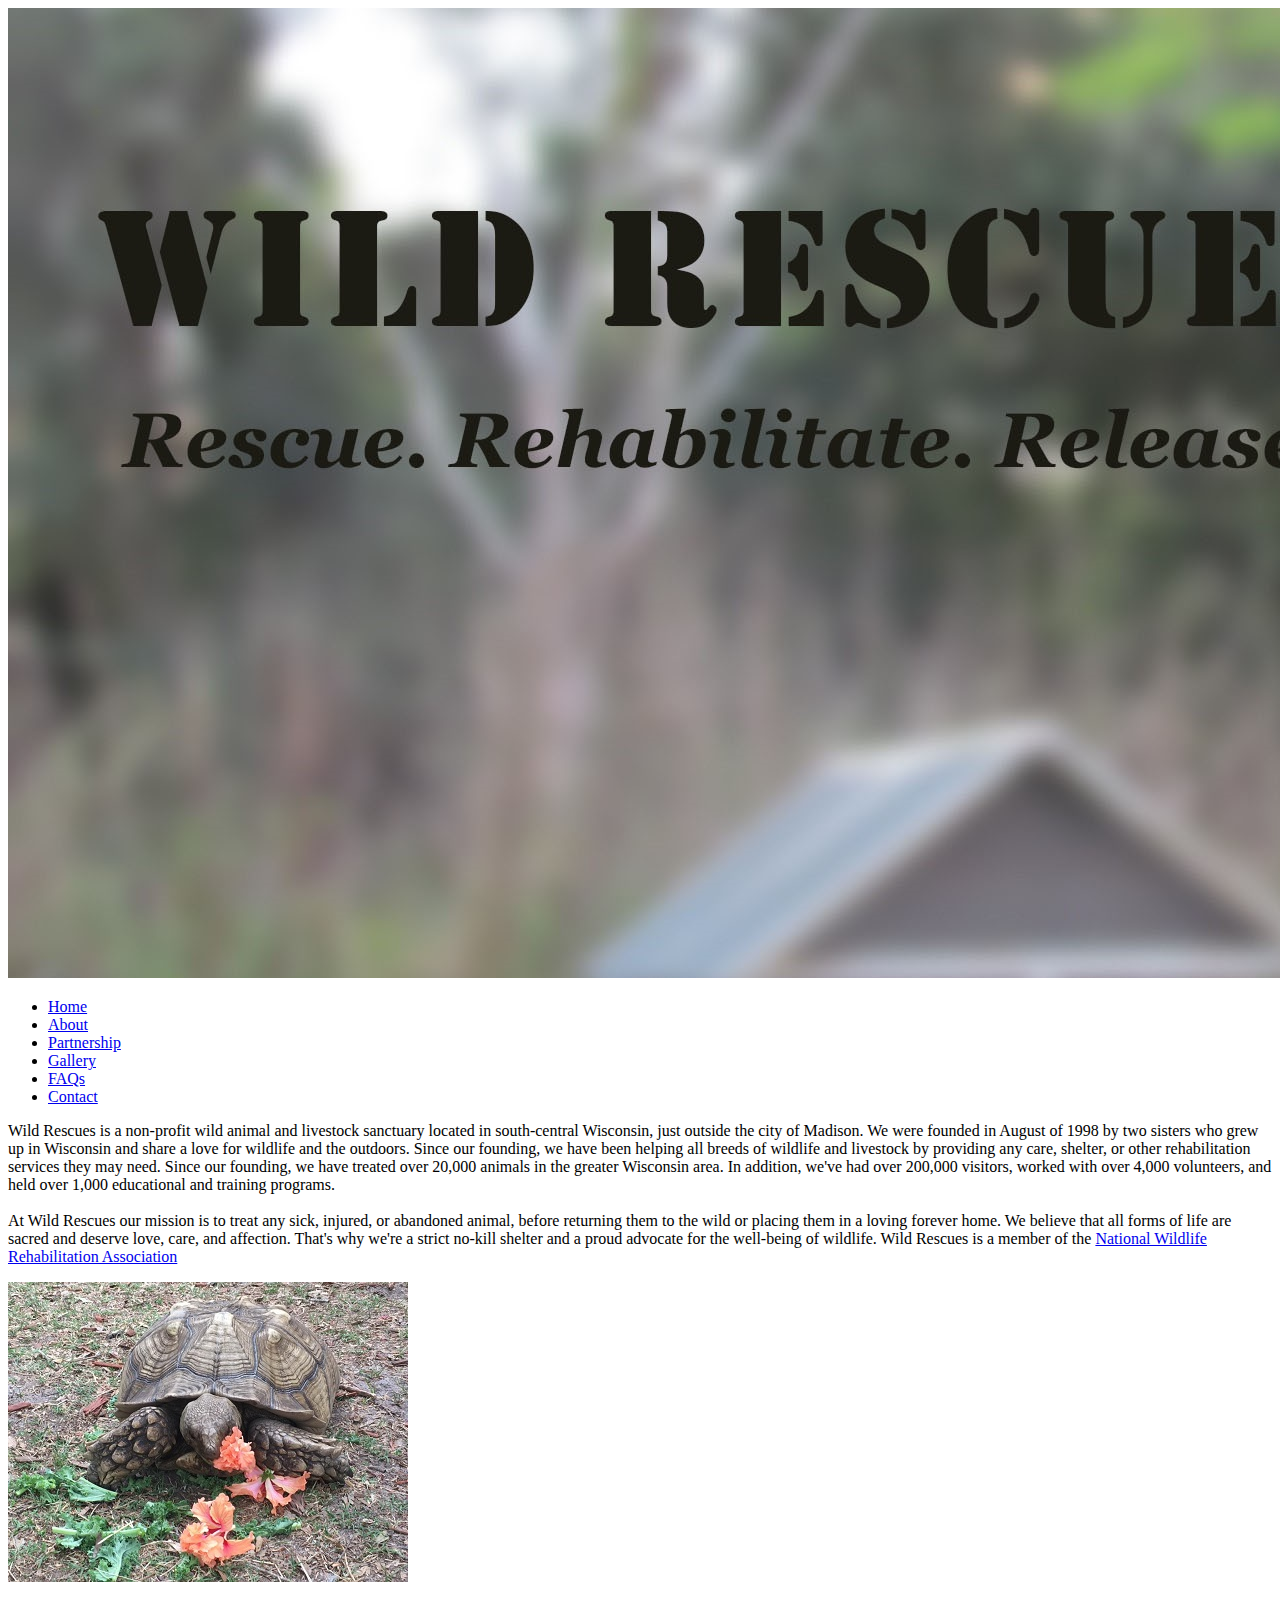
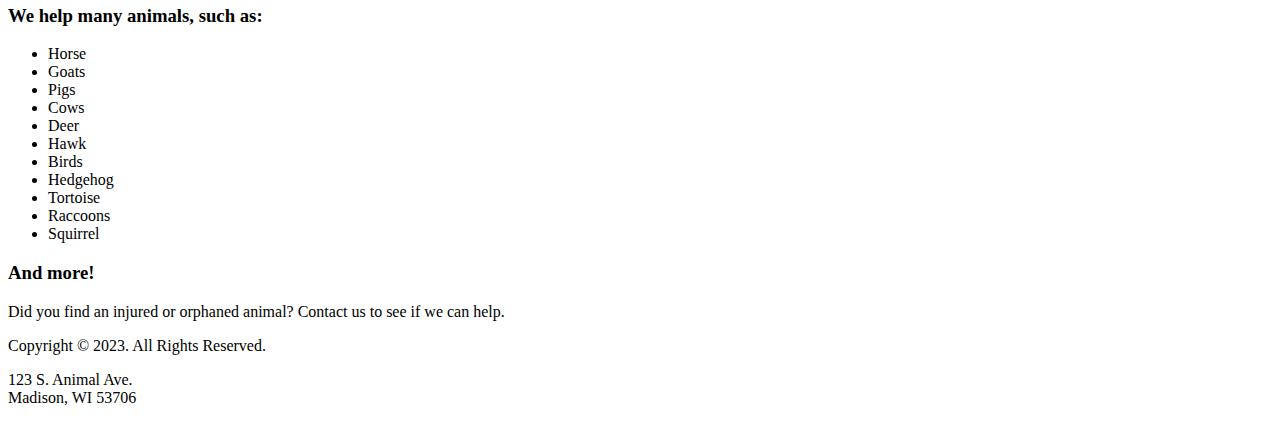
==== labOne_Rescue_Maggie/about.html @ 7adec485 "added style sheet and new html pages" ====
<!DOCTYPE html>
<!--
    Name: Maggie Herms
    File Name: about.html
    Date: 2/6/2023
-->
<html lang="en">
  <head>
    <title>Wild Rescues: About Us</title>
    <meta charset="utf-8">
    <link rel="stylesheet" href="css/styles.css">
  </head>
  <body>

    <header>
      <a href="index.html"><img src="images/baby-hawk.jpg" alt="rescued baby hawk"></a>
    </header>

    <nav>
      <ul>
        <li><a href="index.html">Home</a></li>
        <li><a href="about.html">About</a> </li>
        <li><a href="partnership.html">Partnership</a></li> 
        <li><a href="gallery.html">Gallery</a></li> 
        <li><a href="faqs.html">FAQs</a></li>
        <li><a href="contact.html">Contact</a></li> 
      </ul>
    </nav>

  <!-- Main content of the webpage -->
  <main>

    <div id="who we are"> 
      <p> Wild Rescues is a non-profit wild animal and livestock sanctuary located in south-central Wisconsin,
        just outside the city of Madison. We were founded in August of 1998 
        by two sisters who grew up in Wisconsin and share a love for wildlife and the outdoors. Since our founding,  
        we have been helping all breeds of wildlife and livestock by providing any care, shelter, or other 
        rehabilitation services they may need. Since our founding, we have treated over 20,000 animals in the 
        greater Wisconsin area. In addition, we've had over 200,000 visitors, worked with over 
        4,000 volunteers, and held over 1,000 educational and training programs.<br><br>
        At Wild Rescues our mission is to treat any sick, injured, or abandoned animal, before returning them to 
        the wild or placing them in a loving forever home. We believe that all forms of life are sacred and deserve 
        love, care, and affection. That's why we're a strict no-kill shelter and a proud advocate for the well-being
        of wildlife. Wild Rescues is a member of the <a href="https://www.nwrawildlife.org/" 
        target="blank" class="link">National Wildlife Rehabilitation Association</a>
      </p>
      <img src="images/tortoise.jpg" alt="tortoise eating vegetation">
      <h3>We help many animals, such as:</h3>
      <ul>
        <li>Horse</li>
        <li>Goats</li>
        <li>Pigs</li>
        <li>Cows</li>
        <li>Deer</li>
        <li>Hawk</li>
        <li>Birds</li>
        <li>Hedgehog</li>
        <li>Tortoise</li>
        <li>Raccoons</li>
        <li>Squirrel</li>
      </ul>
      <h3>And more!</h3>
      <p class="action"> Did you find an injured or orphaned animal? Contact us to see if we can help.</p>
    </div>

  </main>

  <footer>
    <p> Copyright &copy; 2023. All Rights Reserved.</p>
    <p> 123 S. Animal Ave.<br>Madison, WI 53706 </p>
  </footer>

  </body>
</html>
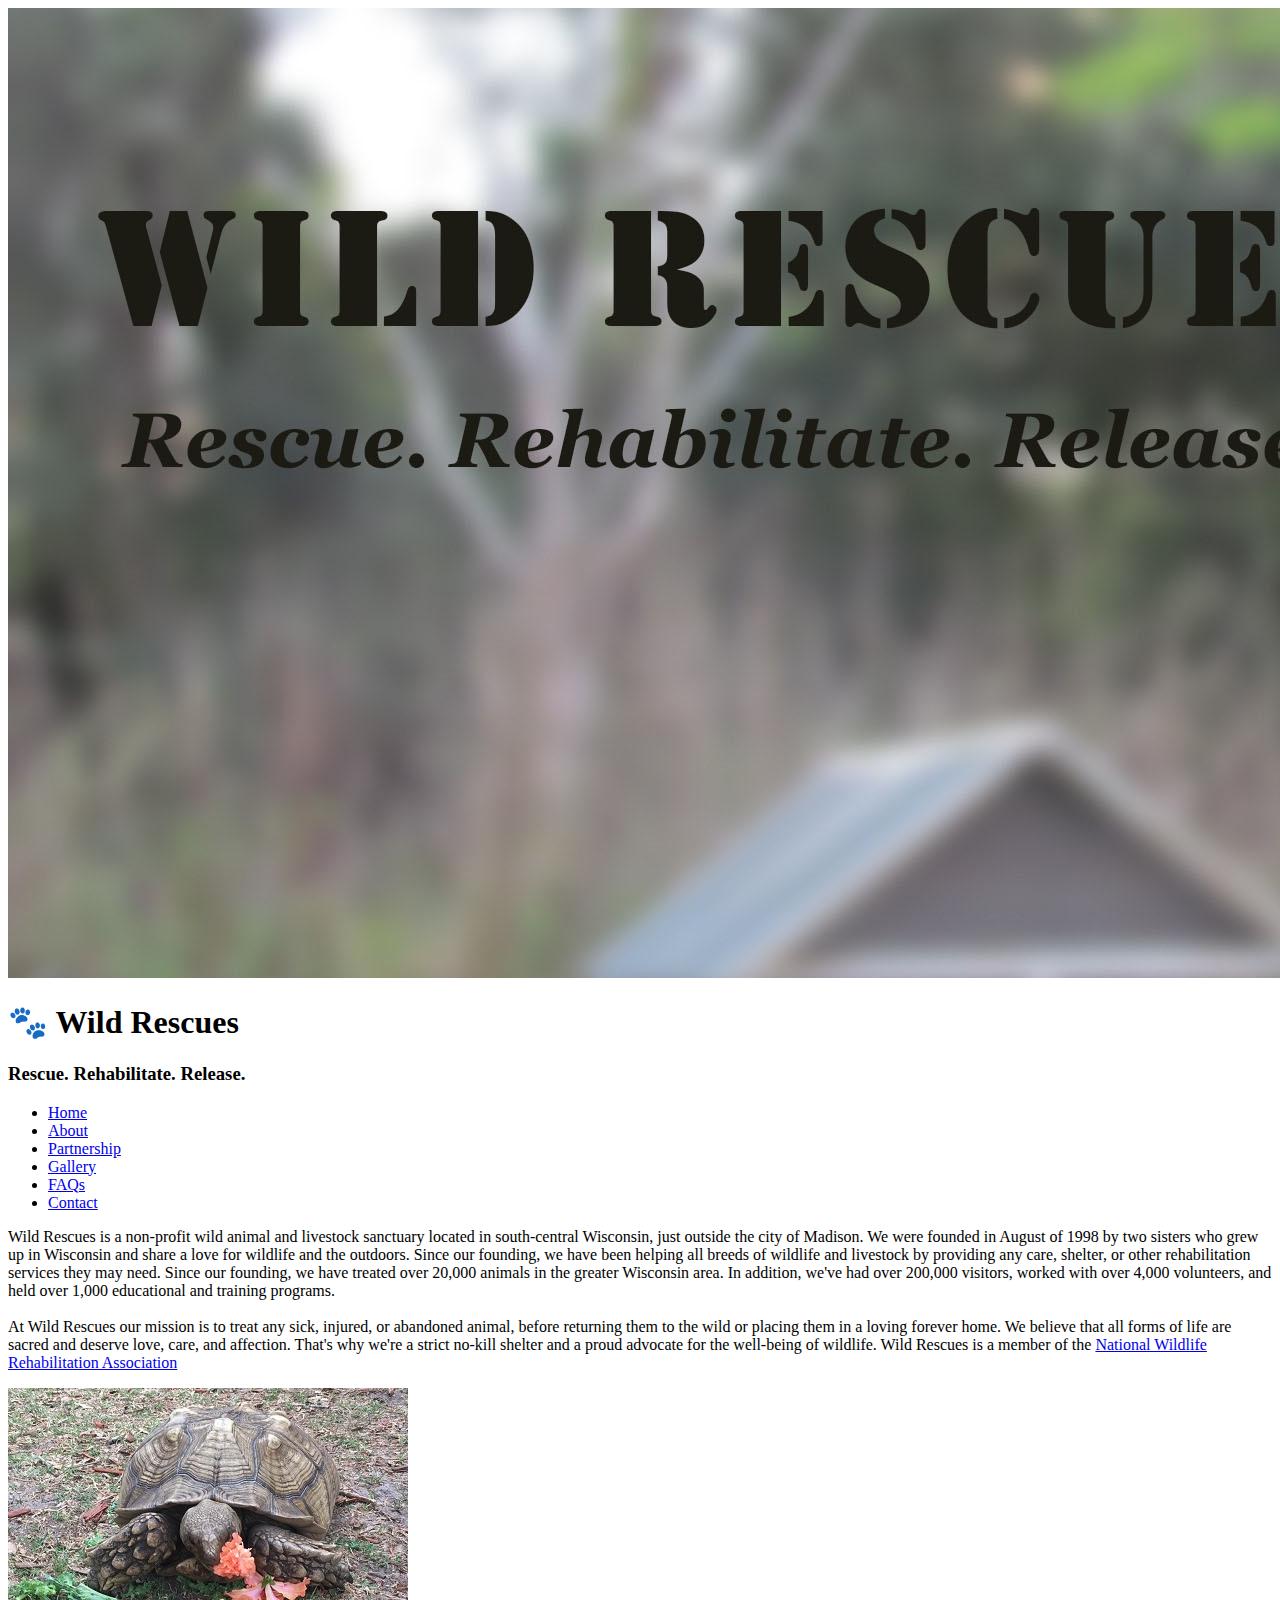
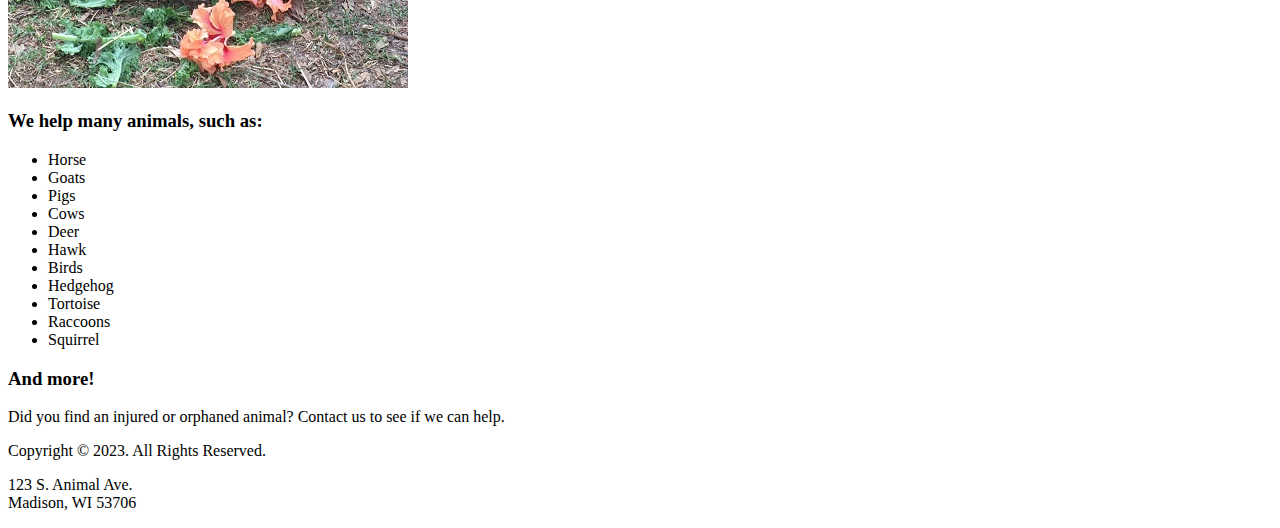
==== commit abb56546: "added media queries" ====
--- a/labOne_Rescue_Maggie/about.html
+++ b/labOne_Rescue_Maggie/about.html
@@ -5,15 +5,29 @@
     Date: 2/6/2023
 -->
 <html lang="en">
+
   <head>
+
     <title>Wild Rescues: About Us</title>
     <meta charset="utf-8">
     <link rel="stylesheet" href="css/styles.css">
+    <meta name="viewport" content="width=device-width, initial-scale=1.0">
+    <link href="https://fonts.googleapis.com/css?family=Emblema+One|Lora&display=swap" rel="stylesheet">
+
   </head>
   <body>
+    <div id="wrapper">
 
     <header>
-      <a href="index.html"><img src="images/baby-hawk.jpg" alt="rescued baby hawk"></a>
+
+      <div class="tab-desk">
+        <a href="index.html"><img src="images/baby-hawk.jpg" alt="rescued baby hawk"></a>
+      </div>
+      <div class="mobile">
+        <h1>&#128062; Wild Rescues</h1>
+        <h3>Rescue. Rehabilitate. Release.</h3>
+      </div>
+
     </header>
 
     <nav>
@@ -44,8 +58,9 @@
         of wildlife. Wild Rescues is a member of the <a href="https://www.nwrawildlife.org/" 
         target="blank" class="link">National Wildlife Rehabilitation Association</a>
       </p>
-      <img src="images/tortoise.jpg" alt="tortoise eating vegetation">
+      <img src="images/tortoise.jpg" alt="tortoise eating vegetation" class="round">
       <h3>We help many animals, such as:</h3>
+
       <ul>
         <li>Horse</li>
         <li>Goats</li>
@@ -59,6 +74,7 @@
         <li>Raccoons</li>
         <li>Squirrel</li>
       </ul>
+
       <h3>And more!</h3>
       <p class="action"> Did you find an injured or orphaned animal? Contact us to see if we can help.</p>
     </div>
@@ -70,5 +86,8 @@
     <p> 123 S. Animal Ave.<br>Madison, WI 53706 </p>
   </footer>
 
+    </div>
+
   </body>
+
 </html>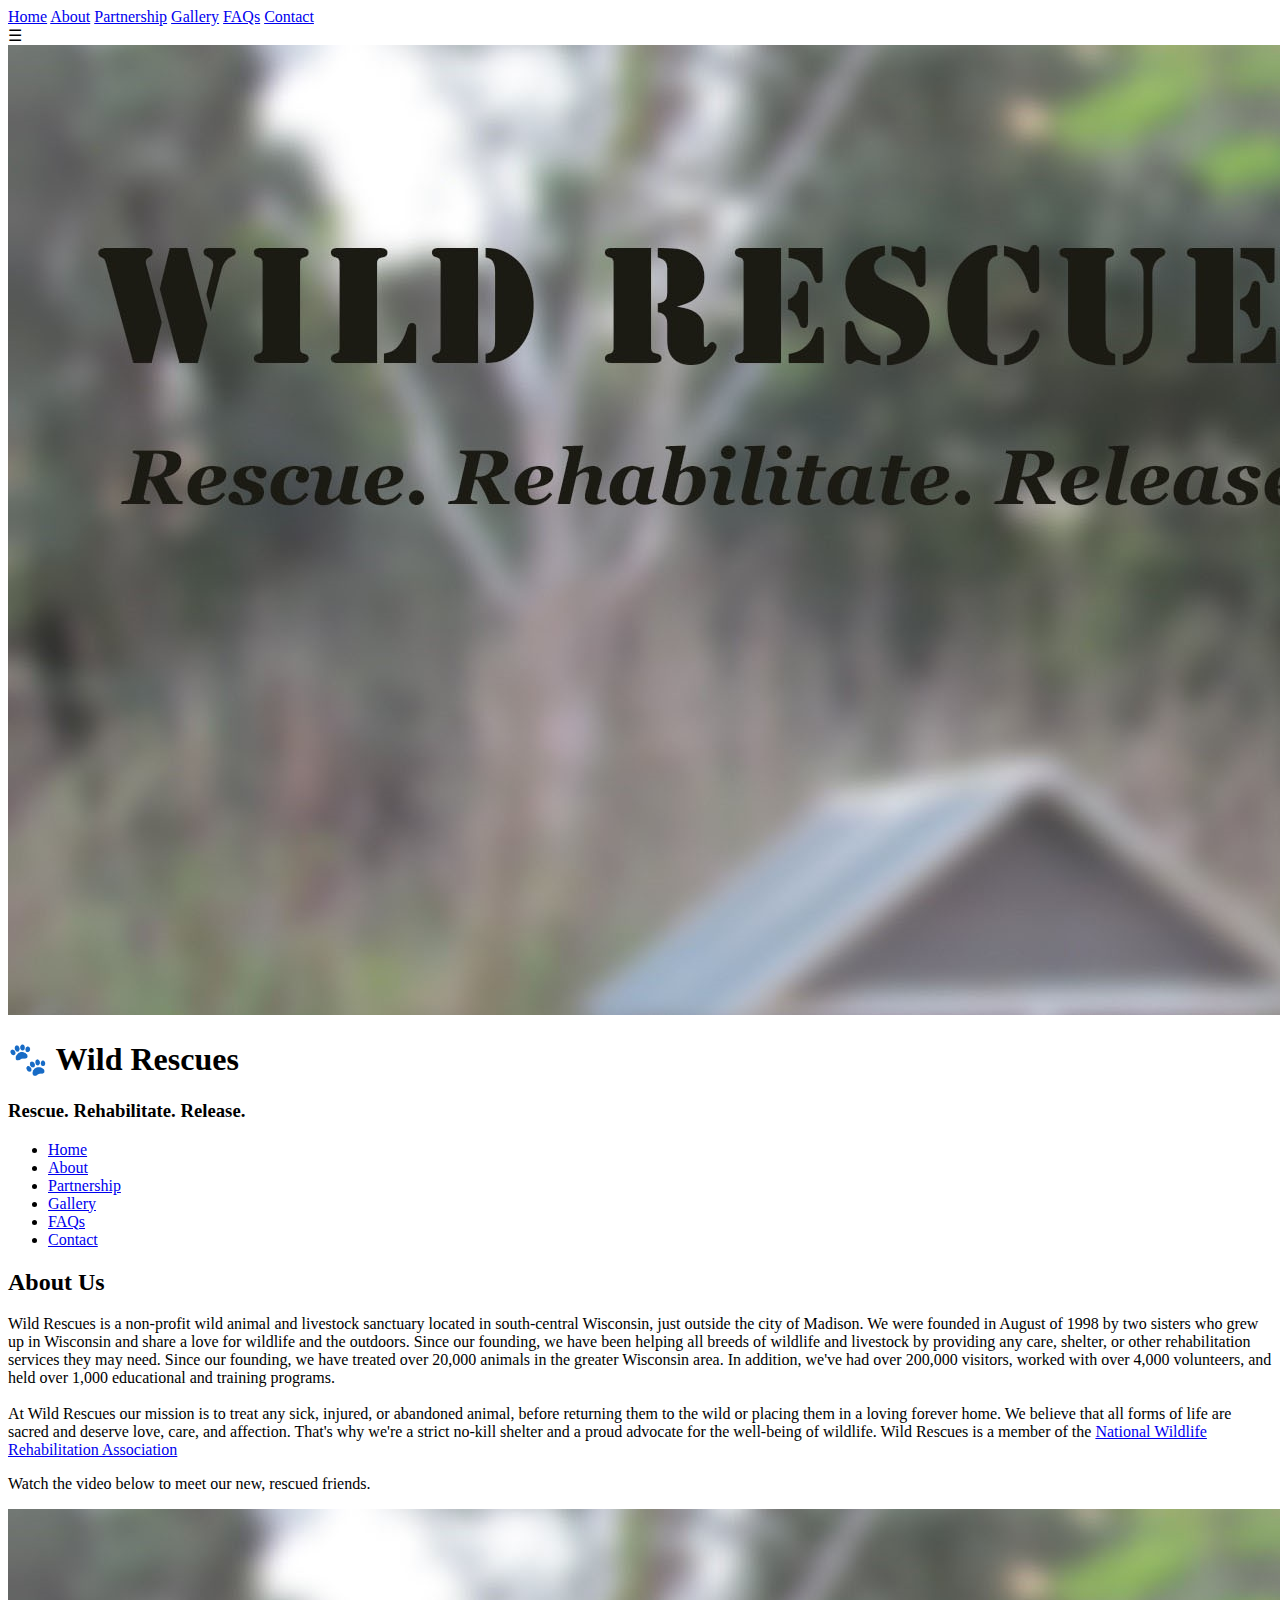
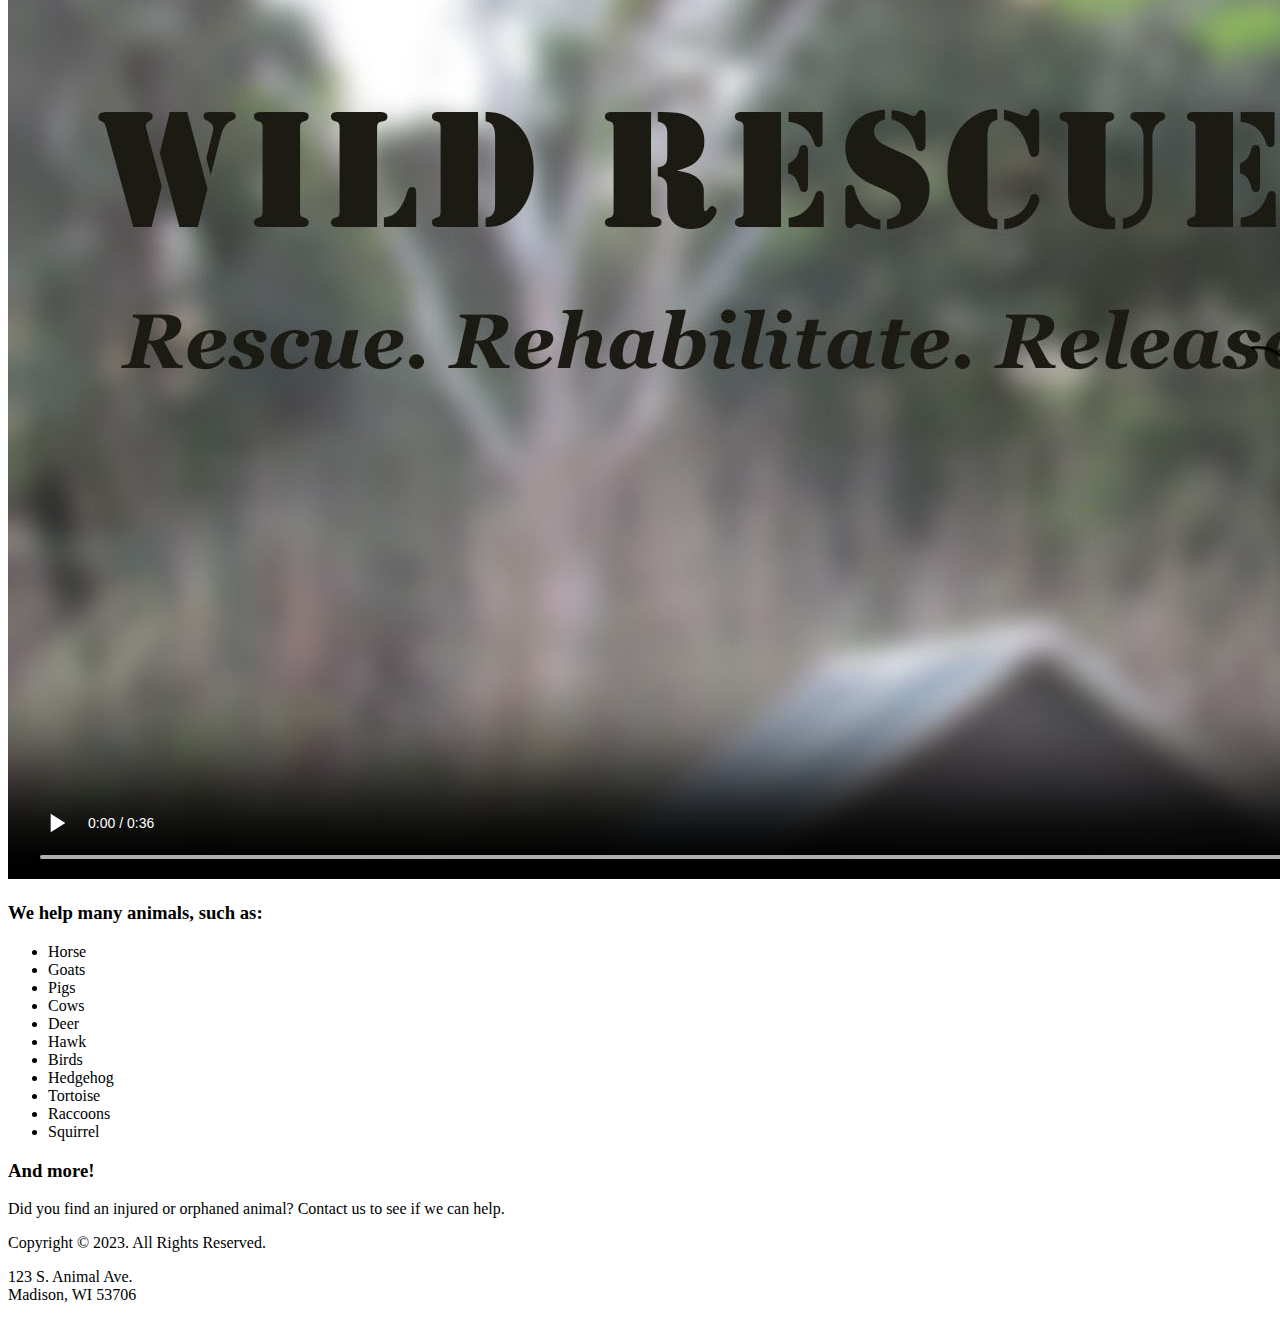
==== commit 59889d6b: "added videos, updated mobile nav, finished faqs" ====
--- a/labOne_Rescue_Maggie/about.html
+++ b/labOne_Rescue_Maggie/about.html
@@ -13,13 +13,31 @@
     <link rel="stylesheet" href="css/styles.css">
     <meta name="viewport" content="width=device-width, initial-scale=1.0">
     <link href="https://fonts.googleapis.com/css?family=Emblema+One|Lora&display=swap" rel="stylesheet">
+    <link rel="shortcut icon" href="images/favicon.ico"> 
+    <link rel="icon" type="image/png" sizes="32x32" href="images/favicon-32.png">
+    <link rel="apple-touch-icon" sizes="180x180" href="images/apple-touch-icon.png">
+    <link rel="icon" sizes="192x192" href="images/android-chrome-192.png">
 
   </head>
   <body>
     <div id="wrapper">
 
+      <!-- Mobile Nav -->
+      <nav class="mobile-nav">
+        <div id="nav-links">
+          <a href="index.html">Home</a>
+          <a href="about.html">About</a> 
+          <a href="partnership.html">Partnership</a>
+          <a href="gallery.html">Gallery</a>
+          <a href="faqs.html">FAQs</a>
+          <a href="contact.html">Contact</a>
+        </div>
+        <a class="nav-icon" onclick="menu()">
+          <div id="icon"> &#9776; </div>
+        </a>
+      </nav>
+
     <header>
-
       <div class="tab-desk">
         <a href="index.html"><img src="images/baby-hawk.jpg" alt="rescued baby hawk"></a>
       </div>
@@ -27,10 +45,9 @@
         <h1>&#128062; Wild Rescues</h1>
         <h3>Rescue. Rehabilitate. Release.</h3>
       </div>
-
     </header>
 
-    <nav>
+    <nav class="tab-desk">
       <ul>
         <li><a href="index.html">Home</a></li>
         <li><a href="about.html">About</a> </li>
@@ -44,7 +61,8 @@
   <!-- Main content of the webpage -->
   <main>
 
-    <div id="who we are"> 
+    <div id="who we are">
+      <h2>About Us</h2> 
       <p> Wild Rescues is a non-profit wild animal and livestock sanctuary located in south-central Wisconsin,
         just outside the city of Madison. We were founded in August of 1998 
         by two sisters who grew up in Wisconsin and share a love for wildlife and the outdoors. Since our founding,  
@@ -58,9 +76,16 @@
         of wildlife. Wild Rescues is a member of the <a href="https://www.nwrawildlife.org/" 
         target="blank" class="link">National Wildlife Rehabilitation Association</a>
       </p>
-      <img src="images/tortoise.jpg" alt="tortoise eating vegetation" class="round">
+      <p>Watch the video below to meet our new, rescued friends.</p>
+      <video controls poster="images/baby-hawk.jpg">
+        <source src="media/wildrescues.mp4" type="video/mp4">
+        <source src="media/wildrescues.webm" type="video/webm">
+        <track src="media/captions.vtt" kind="captions" srclang="en" label="captions">
+        <track src="media/descriptions.vtt" kind="descriptions" srclang="en" label="English descriptions">
+        <p>Your browser does not support the video element.</p>
+      </video>
+
       <h3>We help many animals, such as:</h3>
-
       <ul>
         <li>Horse</li>
         <li>Goats</li>
@@ -88,6 +113,6 @@
 
     </div>
 
+    <script src="scripts/scripts.js"></script>    
   </body>
-
 </html>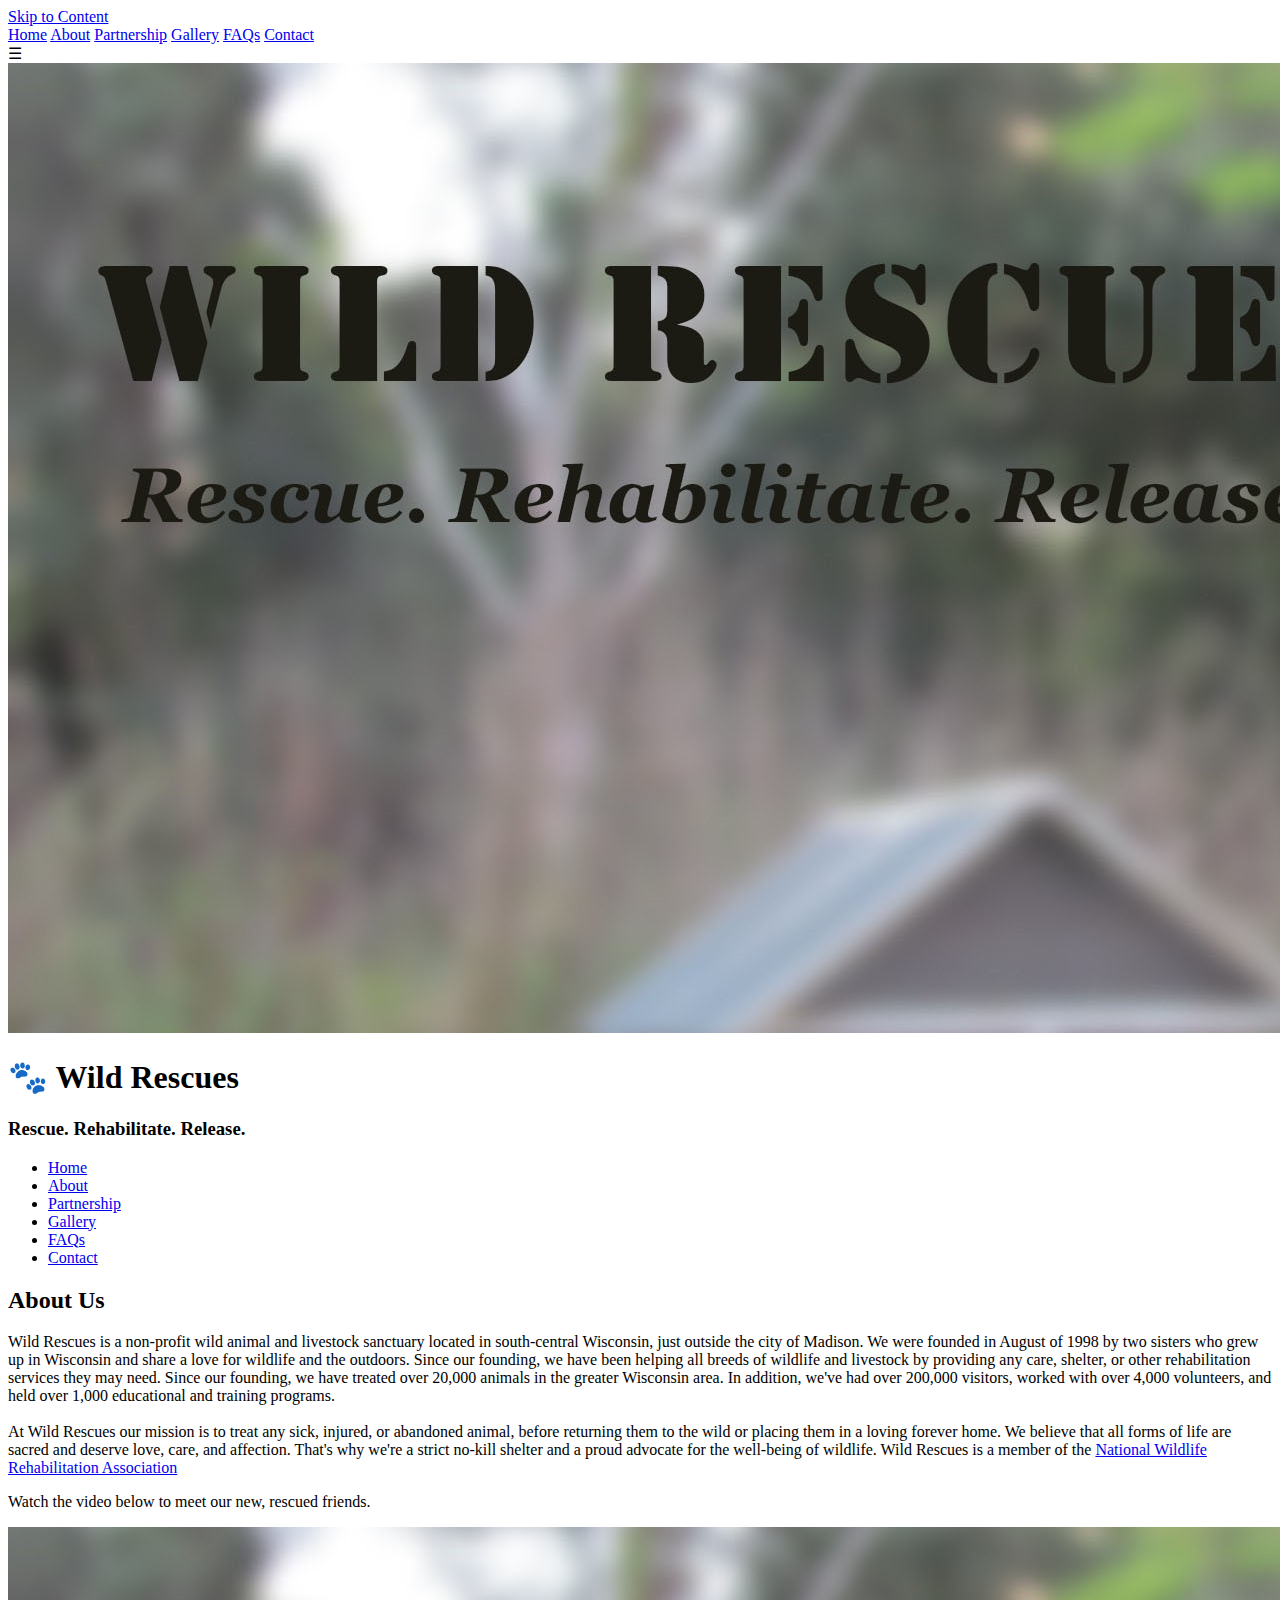
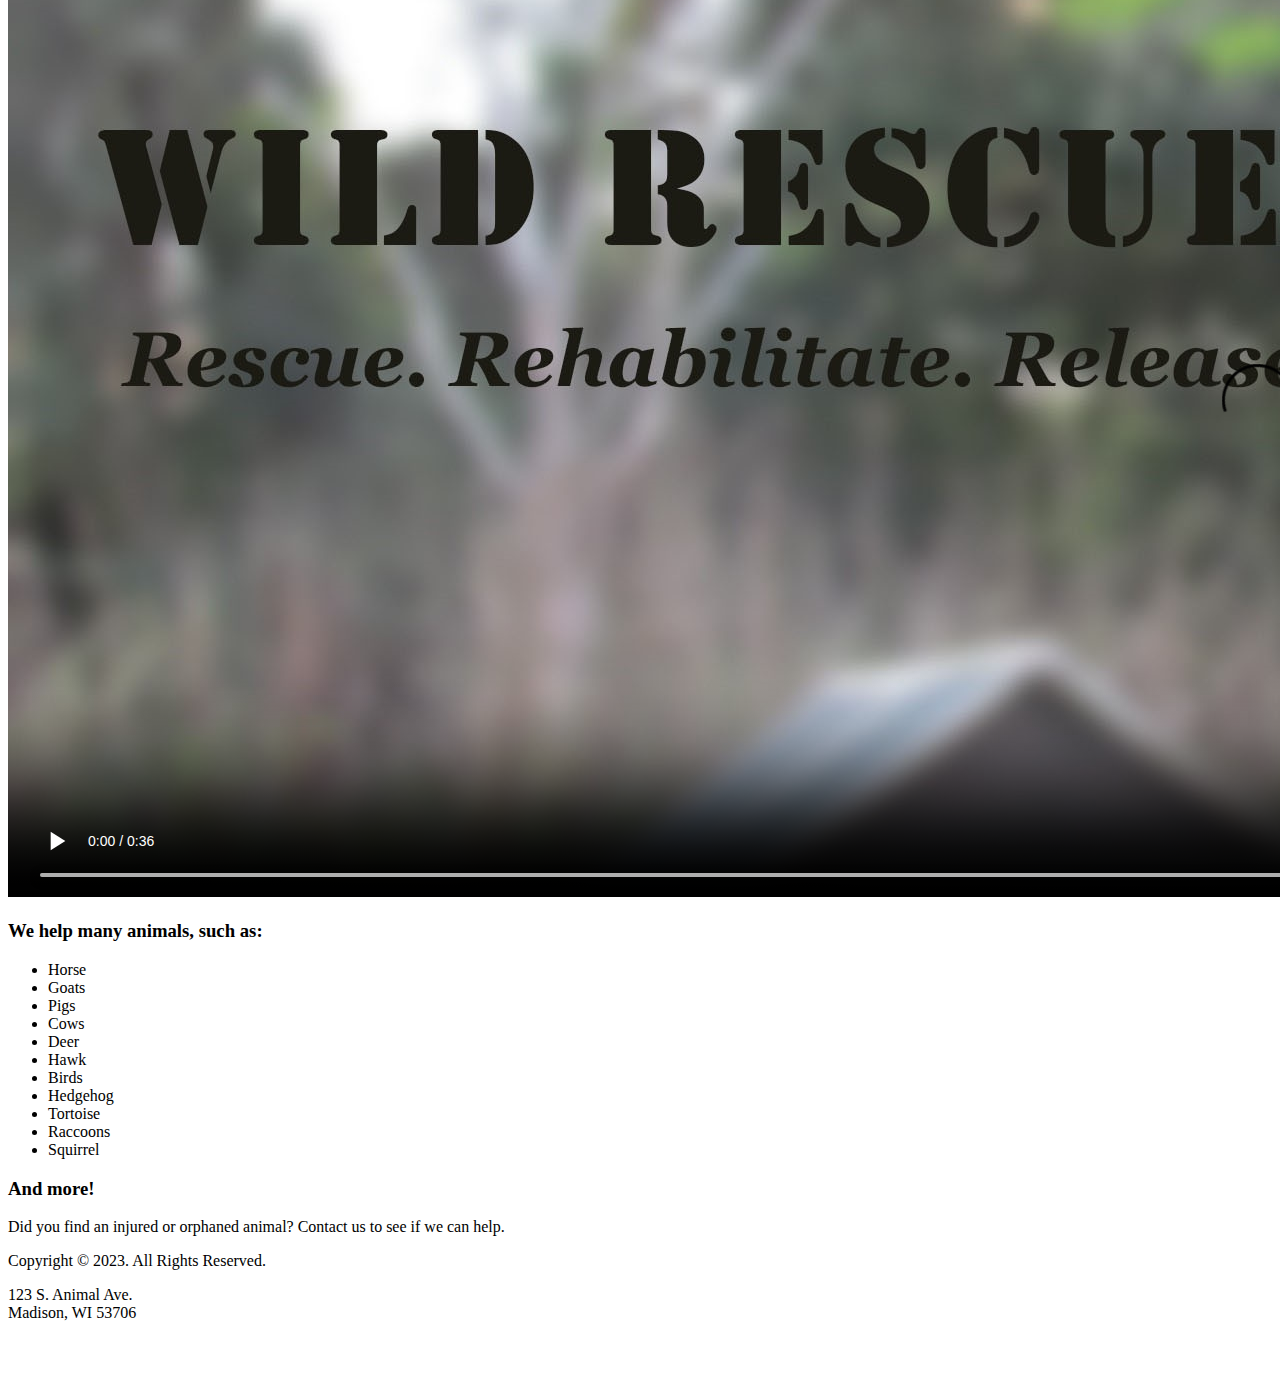
==== commit 239b07e0: "added meta information, updated footer" ====
--- a/labOne_Rescue_Maggie/about.html
+++ b/labOne_Rescue_Maggie/about.html
@@ -2,15 +2,17 @@
 <!--
     Name: Maggie Herms
     File Name: about.html
-    Date: 2/6/2023
+    Start Date: 2/6/2023
+    Last Updated: 3/6/2023
 -->
 <html lang="en">
 
   <head>
 
-    <title>Wild Rescues: About Us</title>
+    <title>Rescue - Rehabilitate | Wild Rescues</title>
     <meta charset="utf-8">
-    <link rel="stylesheet" href="css/styles.css">
+    <meta name="description" content="We help rehabilitate local wildlife, such as raccoons, squirrels, fox, birds, deer, horses, pigs, and reptiles.">
+    <link rel="stylesheet" href="css/styles.min.css">
     <meta name="viewport" content="width=device-width, initial-scale=1.0">
     <link href="https://fonts.googleapis.com/css?family=Emblema+One|Lora&display=swap" rel="stylesheet">
     <link rel="shortcut icon" href="images/favicon.ico"> 
@@ -20,6 +22,10 @@
 
   </head>
   <body>
+
+    <!-- Skip to Content Link -->
+    <a class="skip" href="#content">Skip to Content</a>
+
     <div id="wrapper">
 
       <!-- Mobile Nav -->
@@ -59,7 +65,7 @@
     </nav>
 
   <!-- Main content of the webpage -->
-  <main>
+  <main id="content">
 
     <div id="who we are">
       <h2>About Us</h2> 
@@ -107,8 +113,14 @@
   </main>
 
   <footer>
-    <p> Copyright &copy; 2023. All Rights Reserved.</p>
-    <p> 123 S. Animal Ave.<br>Madison, WI 53706 </p>
+    <div class="copyright">
+        <p> Copyright &copy; 2023. All Rights Reserved.</p>
+        <p> 123 S. Animal Ave.<br>Madison, WI 53706 </p>      
+    </div>
+    <div class="social">
+      <a href="https://www.facebook.com" target="_blank"><img src="images/facebook-logo.png" alt="Facebook logo"></a>
+      <a href="https://www.twitter.com" target="_blank"><img src="images/twitter-logo.png" alt="Twitter logo"></a>
+    </div>
   </footer>
 
     </div>
